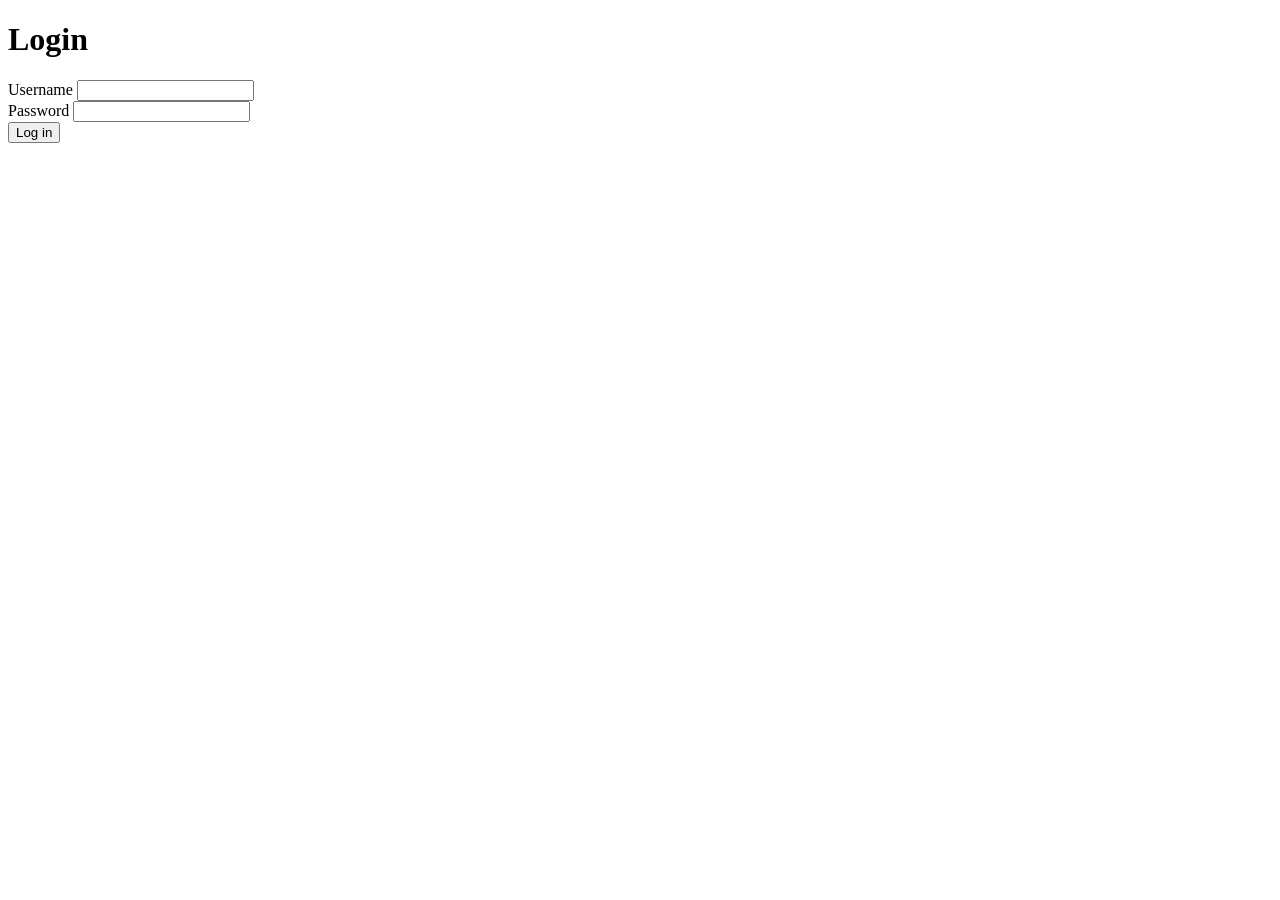
==== src/main/resources/templates/login.html @ ea56936c "Initial Spring Boot setup" ====
<!DOCTYPE html>
<html lang="en" xmlns="http://www.w3.org/1999/html" xmlns:th="http://www.w3.org/1999/xhtml">
<head>
    <meta charset="UTF-8">
    <title>Login</title>
</head>
<body>

<h1>Login</h1>
<form th:action="@{/}" method="post">
    <div>
        <label for="username">Username</label>
        <input id="username"
               type="text"
               name="username"
               required
        >
    </div>
    <label for="password">Password</label>
    <input id="password"
           type="password"
           name="password"
           required
        >

    <br>

    <button type="submit">Log in</button>
</form>




<p th:if="${message}" th:text = "${message}" </p>
</body>
</html>
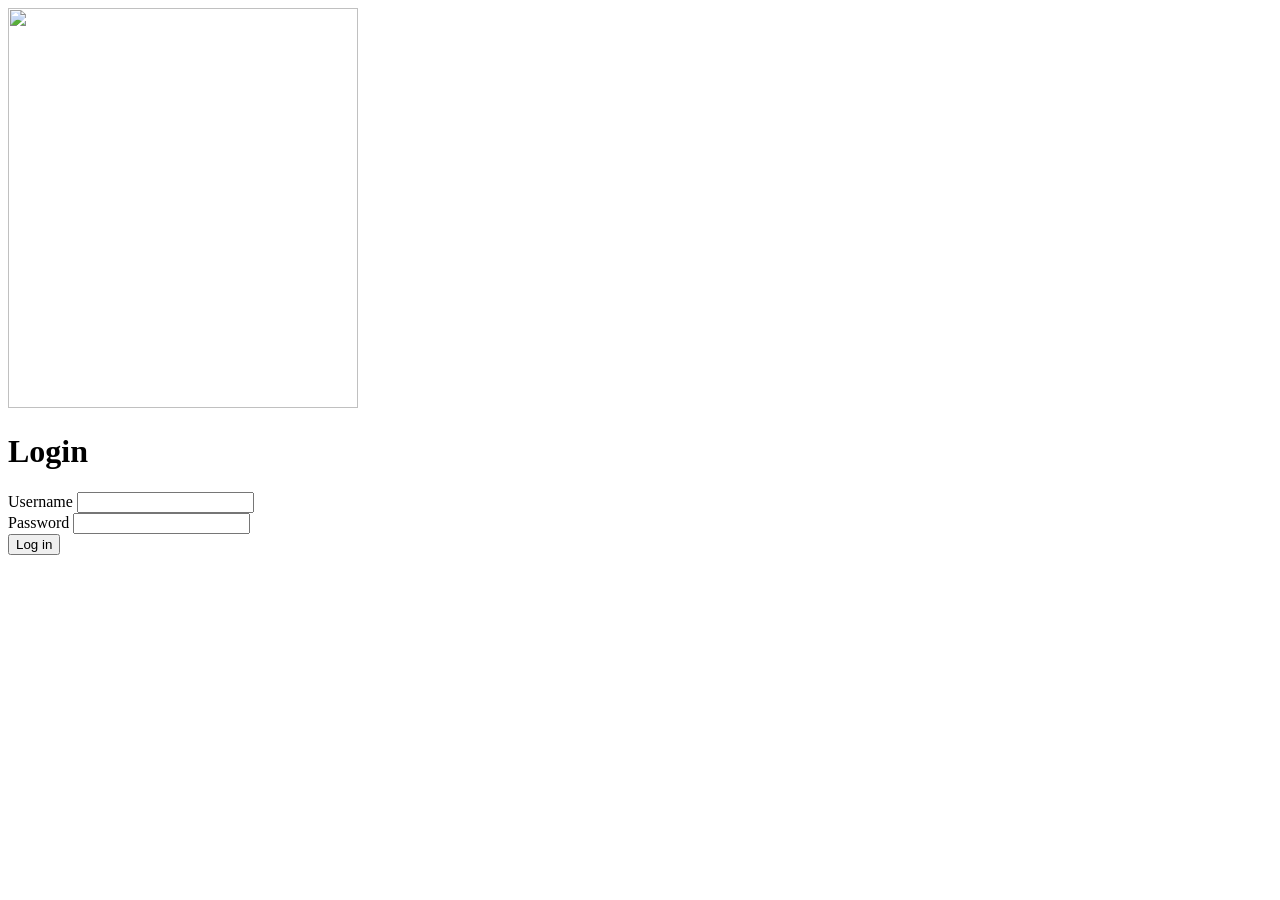
==== commit b79fb93f: "added some stuff" ====
--- a/src/main/resources/templates/login.html
+++ b/src/main/resources/templates/login.html
@@ -1,12 +1,21 @@
 <!DOCTYPE html>
 <html lang="en" xmlns="http://www.w3.org/1999/html" xmlns:th="http://www.w3.org/1999/xhtml">
+
 <head>
     <meta charset="UTF-8">
+    <link rel = "stylesheet" th:href="@{css/login.css}">
     <title>Login</title>
+
 </head>
 <body>
 
-<h1>Login</h1>
+
+<article class="logo-containter">
+    <img src = "/images/bailando.png" width = "350" height = "400"></img>
+</article>
+
+<div class = "login-containter">
+    <h1>Login</h1>
 <form th:action="@{/}" method="post">
     <div>
         <label for="username">Username</label>
@@ -27,10 +36,11 @@
 
     <button type="submit">Log in</button>
 </form>
+</div>
 
 
 
 
-<p th:if="${message}" th:text = "${message}" </p>
+<p th:if="${message}" th:text = "${message}"> </p>
 </body>
 </html>
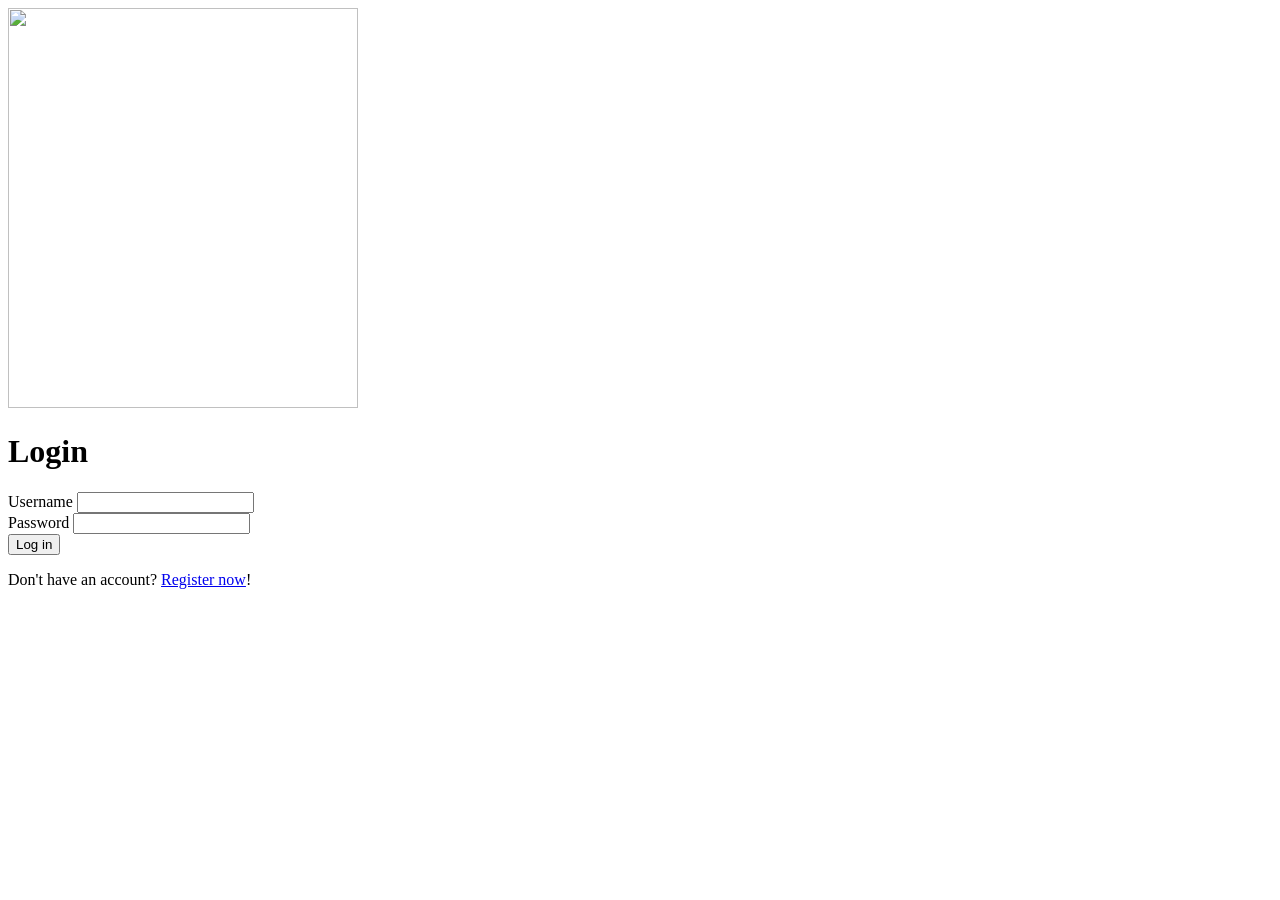
==== commit 2b8c90f7: "added more endpoints and register form" ====
--- a/src/main/resources/templates/login.html
+++ b/src/main/resources/templates/login.html
@@ -16,25 +16,25 @@
 
 <div class = "login-containter">
     <h1>Login</h1>
-<form th:action="@{/}" method="post">
+<form class ="form"  th:action = "@{/login}" th:object = "${userLoginData}" method="post">
     <div>
         <label for="username">Username</label>
         <input id="username"
                type="text"
                name="username"
-               required
-        >
+               th:field = "*{username}" required>
     </div>
     <label for="password">Password</label>
     <input id="password"
            type="password"
            name="password"
-           required
-        >
+           th:field = "*{password}" required>
 
     <br>
 
     <button type="submit">Log in</button>
+    <p class ="form-already">Don't have an account?
+        <a href="/register">Register now</a>!</p>
 </form>
 </div>
 
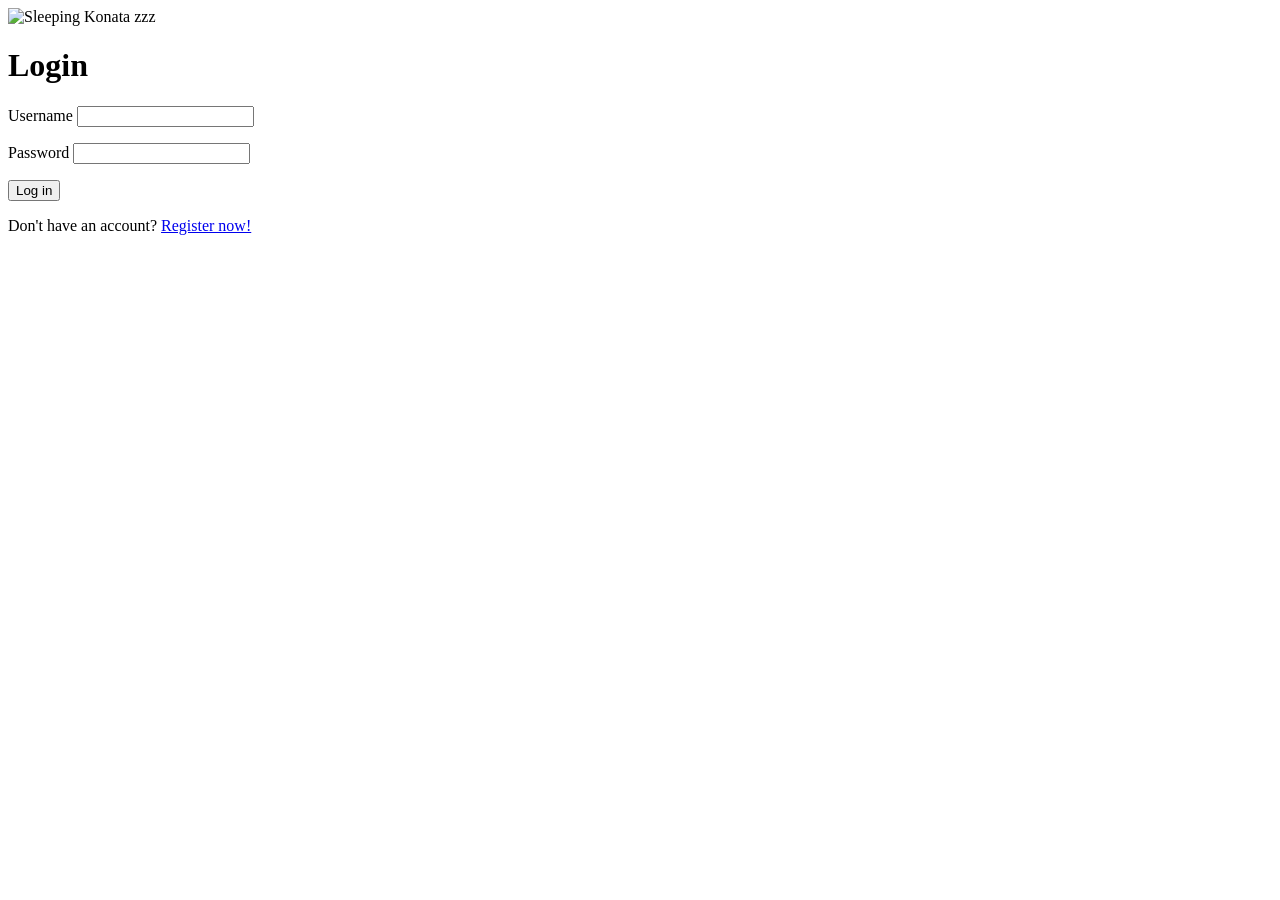
==== commit 61d461b1: "added login and register validations and reworked the front-end" ====
--- a/src/main/resources/templates/login.html
+++ b/src/main/resources/templates/login.html
@@ -1,46 +1,80 @@
 <!DOCTYPE html>
-<html lang="en" xmlns="http://www.w3.org/1999/html" xmlns:th="http://www.w3.org/1999/xhtml">
+<html lang="en" xmlns:th="http://www.thymeleaf.org">
 
 <head>
     <meta charset="UTF-8">
-    <link rel = "stylesheet" th:href="@{css/login.css}">
+    <link rel="stylesheet" th:href="@{/css/login.css}">
     <title>Login</title>
+</head>
 
-</head>
 <body>
 
+<div class="login-wrapper">
 
-<article class="logo-containter">
-    <img src = "/images/bailando.png" width = "350" height = "400"></img>
-</article>
+    <img
+            class="login-character"
+            src="/images/konata-login.png"
+            alt="Sleeping Konata zzz">
 
-<div class = "login-containter">
-    <h1>Login</h1>
-<form class ="form"  th:action = "@{/login}" th:object = "${userLoginData}" method="post">
-    <div>
-        <label for="username">Username</label>
-        <input id="username"
-               type="text"
-               name="username"
-               th:field = "*{username}" required>
+    <div class="login-container">
+
+        <h1>Login</h1>
+
+        <form
+                class="form"
+                th:action="@{/login}"
+                th:object="${userLoginRequest}"
+                th:method="post">
+
+            <div>
+                <label for="username">Username</label>
+
+                <input
+                        id="username"
+                        type="text"
+                        th:field="*{username}"
+                        required>
+
+                <p
+                        class="error"
+                        th:if="${#fields.hasErrors('username')}"
+                        th:errors="*{username}">
+                </p>
+            </div>
+
+
+            <div>
+                <label for="password">Password</label>
+
+                <input
+                        id="password"
+                        type="password"
+                        th:field="*{password}"
+                        required>
+
+                <p
+                        class="error"
+                        th:if="${#fields.hasErrors('password')}"
+                        th:errors="*{password}">
+                </p>
+            </div>
+
+
+            <button type="submit">
+                Log in
+            </button>
+
+
+            <p class="form-already">
+                Don't have an account?
+                <a href="/register">Register now!</a>
+            </p>
+
+        </form>
+
     </div>
-    <label for="password">Password</label>
-    <input id="password"
-           type="password"
-           name="password"
-           th:field = "*{password}" required>
 
-    <br>
-
-    <button type="submit">Log in</button>
-    <p class ="form-already">Don't have an account?
-        <a href="/register">Register now</a>!</p>
-</form>
 </div>
 
-
-
-
-<p th:if="${message}" th:text = "${message}"> </p>
 </body>
 </html>
